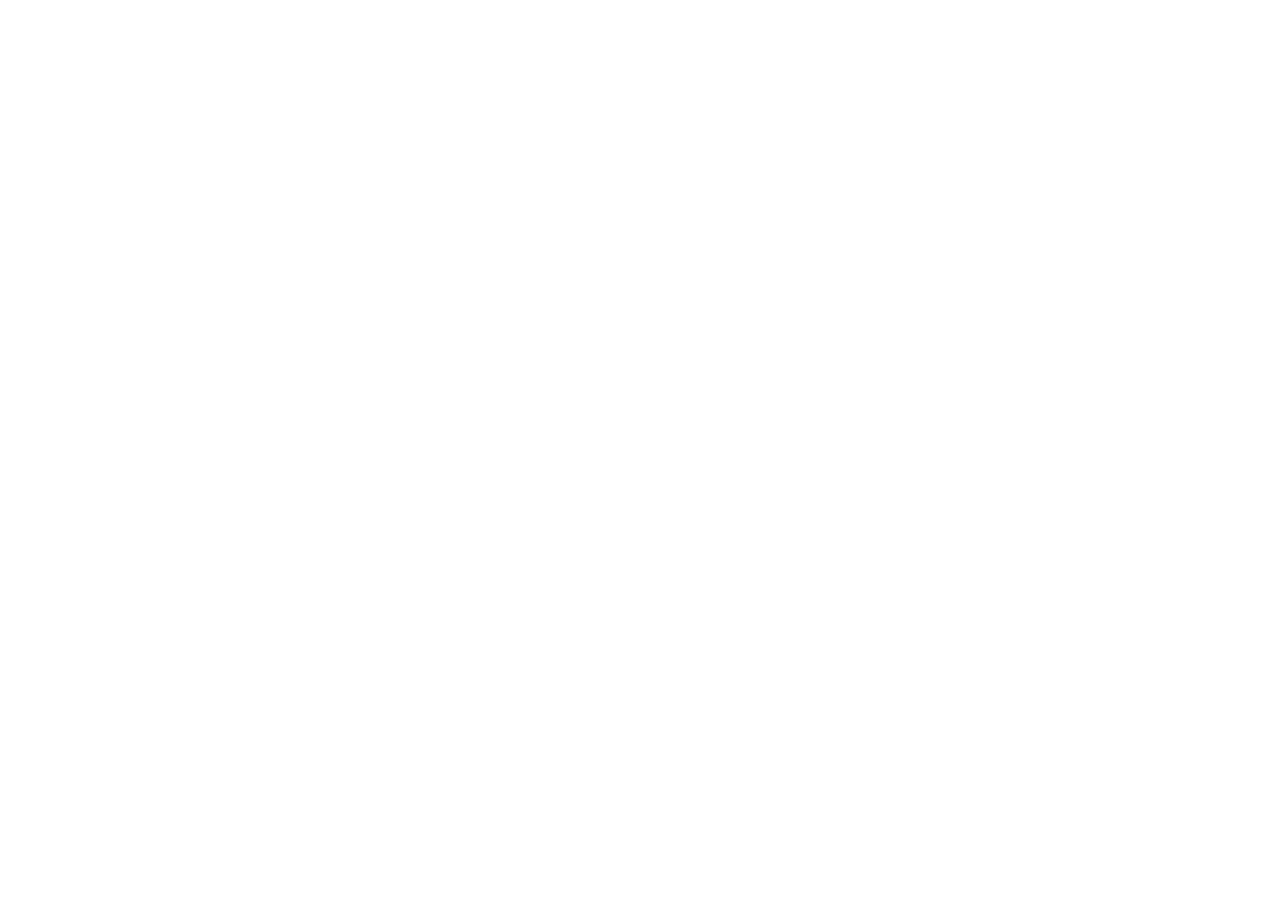
==== index.html @ 7bc32f33 "Merge branch 'master' into gh-pages" ====
<!doctype html>
<html xmlns:ng="http://angularjs.org" ng-app="redditgetsdrawn">
<head>
	<link href="main.css" rel="stylesheet" type="text/css" media="all">
	<script src="angular.js"></script>
	<script src="angular-route.js"></script>
	<script src="app.js"></script>
	<!--<base href="/">-->
</head>
<body>
	<div class="back-image"></div>
	<div ng-view>
	</div>
	<!--<script src="https://ajax.googleapis.com/ajax/libs/angularjs/1.2.15/angular.min.js"></script>-->
</body>
</html>
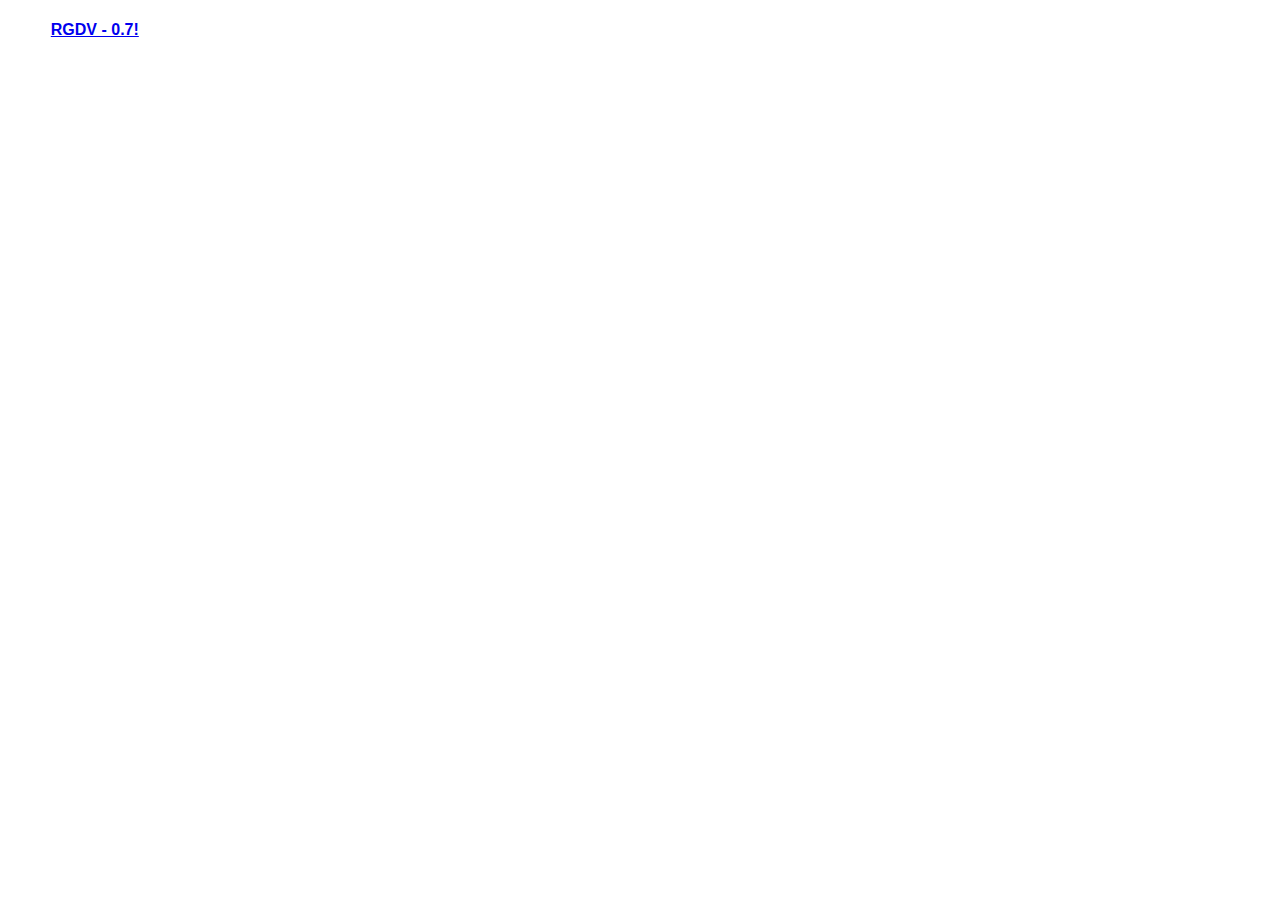
==== commit 56257ce0: "0.7" ====
--- a/index.html
+++ b/index.html
@@ -4,13 +4,12 @@
 	<link href="main.css" rel="stylesheet" type="text/css" media="all">
 	<script src="angular.js"></script>
 	<script src="angular-route.js"></script>
+	<script src="marked.js"></script>
 	<script src="app.js"></script>
 	<!--<base href="/">-->
 </head>
-<body>
-	<div class="back-image"></div>
-	<div ng-view>
-	</div>
-	<!--<script src="https://ajax.googleapis.com/ajax/libs/angularjs/1.2.15/angular.min.js"></script>-->
+<body ng-controller="body" ng-keyup="keyPress($event.keyCode)">
+	<h4>&nbsp;&nbsp;&nbsp;&nbsp;<a href="#/">RGDV - 0.7!</a></h4>
+	<div ng-view></div>
 </body>
 </html>--- a/main.css
+++ b/main.css
@@ -0,0 +1,95 @@
+*{
+	box-sizing: border-box;
+}
+
+body{
+	margin-left: 33px;
+	margin-right: 33px;
+	font-family: sans-serif;
+}
+
+.next-image{
+	position: fixed;
+	right: 0;
+	top: 0;
+	height: 100%;
+	background: rgba(204, 204, 204, 0.5);
+	text-decoration: none;
+	z-index: 2;
+}
+
+.next-image::after{
+	content: ">";
+	display: block;
+	position: relative;
+	top: 50%;
+	font-family: sans-serif;
+	font-size: 40px;
+	color: #6D6D6D;
+	margin: 10px;
+}
+
+.next-image:hover{
+	background: rgba(204, 204, 204, 0.7);
+}
+
+.back-image{
+	position: fixed;
+	left: 0;
+	top: 0;
+	height: 100%;
+	background: rgba(204, 204, 204, 0.5);
+	text-decoration: none;
+	z-index: 2;
+}
+
+.back-image::after{
+	content: "<";
+	display: block;
+	position: relative;
+	top: 50%;
+	font-family: sans-serif;
+	font-size: 40px;
+	color: #6D6D6D;
+	margin: 10px;
+}
+
+.back-image:hover{
+	background: rgba(204, 204, 204, 0.7);
+}
+
+.image-contain{
+	display: flex;
+}
+
+.contain{
+	padding-left: 10px;
+	padding-right: 10px;
+}
+
+.original-contain{
+	flex: 1 100%;
+}
+
+.drawn-contain{
+	flex: 1 100%;
+}
+
+.comment{
+	border: 1px solid #000;
+	margin-top: 10px;
+	padding: 10px;
+}
+
+.image{
+	max-width: 500px;
+}
+
+.org{
+	position: absolute;
+}
+
+.fixed{
+	top: 20px;
+	position: fixed;
+}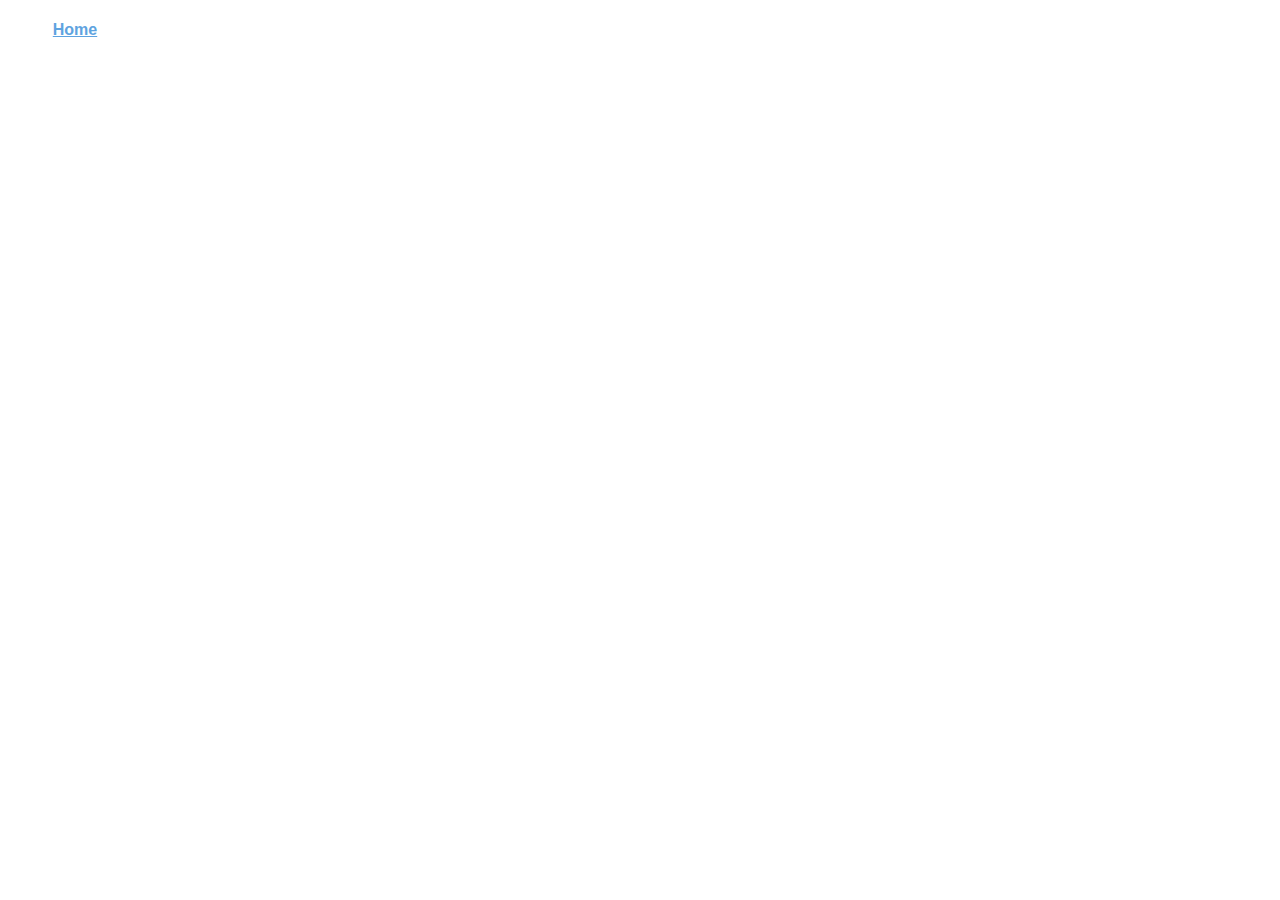
==== commit b365bfca: "now with more rolling upgrades!" ====
--- a/index.html
+++ b/index.html
@@ -9,7 +9,7 @@
 	<!--<base href="/">-->
 </head>
 <body ng-controller="body" ng-keyup="keyPress($event.keyCode)">
-	<h4>&nbsp;&nbsp;&nbsp;&nbsp;<a href="#/">RGDV - 0.7!</a></h4>
+	<h4>&nbsp;&nbsp;&nbsp;&nbsp;<a href="#/">Home</a></h4>
 	<div ng-view></div>
 </body>
 </html>--- a/main.css
+++ b/main.css
@@ -3,9 +3,13 @@
 }
 
 body{
-	margin-left: 33px;
-	margin-right: 33px;
+	margin-left: 35px;
+	margin-right: 35px;
 	font-family: sans-serif;
+}
+
+a{
+	color: rgb(94, 163, 224);
 }
 
 .next-image{
@@ -76,20 +80,32 @@
 }
 
 .comment{
-	border: 1px solid #000;
+	border: 1px solid #D3D3D3;
 	margin-top: 10px;
 	padding: 10px;
 }
 
 .image{
-	max-width: 500px;
+	max-width: calc(100% - 20%);
+}
+
+.original{
+	display: flex;
+	flex-direction: column;
+}
+
+.orig-image-contain{
+	width: calc(100% - 20%);
 }
 
 .org{
-	position: absolute;
+	max-height: calc(100% - 3%);
+	position: relative;
 }
 
 .fixed{
 	top: 20px;
 	position: fixed;
+	flex: 1 100%;
+	width: calc(100% / 2)
 }